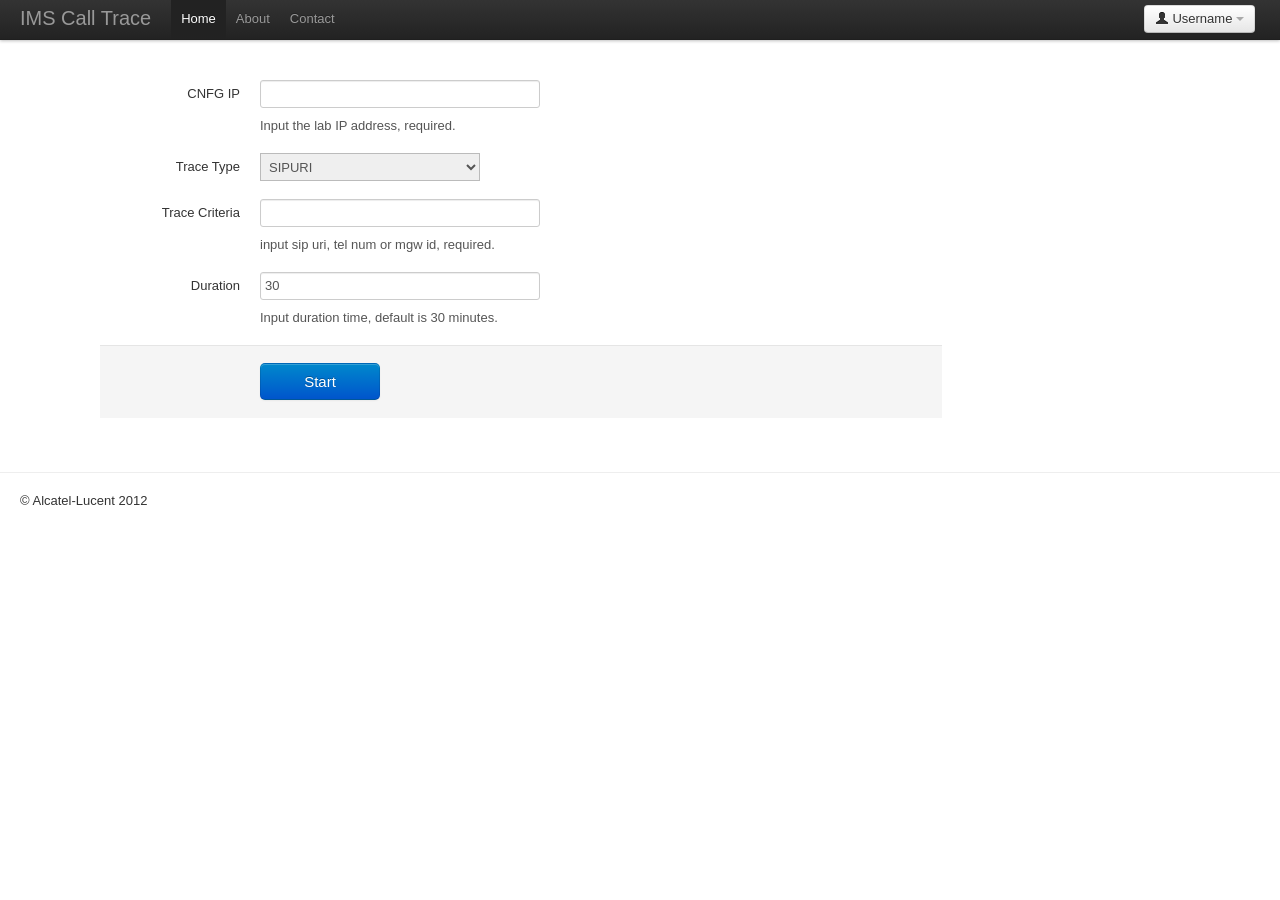
==== calltrace/index.html @ 47993203 "first commit" ====
<!DOCTYPE html>
<html lang="en">
  <head>
    <meta charset="utf-8">
    <title>Alcatel-Lucent IMS Lab Call Trace Tool</title>
    <meta name="viewport" content="width=device-width, initial-scale=1.0">
    <meta name="description" content="Call Trace">
    <meta name="author" content="Calvin Zhang">

    <!-- Le styles -->
    <link href="../assets/lib/twitter-bootstrap-v2.0.4/css/bootstrap.css" rel="stylesheet">
    <style type="text/css">
      body {
        padding-top: 60px;
        padding-bottom: 40px;
      }
      .sidebar-nav {
        padding: 9px 0;
      }
      .span9 {
          padding-top: 20px;
          padding-left: 80px;
      }
      .ct-button {
          width: 70px;
          height:20px;
          margin-top:0;
          margin-bottom:0;
      }
    </style>
    <link href="../assets/lib/twitter-bootstrap-v2.0.4/css/bootstrap-responsive.css" rel="stylesheet">

    <!-- Le HTML5 shim, for IE6-8 support of HTML5 elements -->
    <!--[if lt IE 9]>
      <script src="http://html5shim.googlecode.com/svn/trunk/html5.js"></script>
    <![endif]-->

    <!-- Le fav and touch icons -->
    <link rel="shortcut icon" href="../assets/lib/twitter-bootstrap-v2.0.4/ico/favicon.ico">
    <link rel="apple-touch-icon-precomposed" sizes="144x144" href="../assets/lib/twitter-bootstrap-v2.0.4/ico/apple-touch-icon-144-precomposed.png">
    <link rel="apple-touch-icon-precomposed" sizes="114x114" href="../assets/lib/twitter-bootstrap-v2.0.4/ico/apple-touch-icon-114-precomposed.png">
    <link rel="apple-touch-icon-precomposed" sizes="72x72" href="../assets/lib/twitter-bootstrap-v2.0.4/ico/apple-touch-icon-72-precomposed.png">
    <link rel="apple-touch-icon-precomposed" href="../assets/lib/twitter-bootstrap-v2.0.4/ico/apple-touch-icon-57-precomposed.png">
  </head>

  <body>

    <div class="navbar navbar-fixed-top">
      <div class="navbar-inner">
        <div class="container-fluid">
          <a class="btn btn-navbar" data-toggle="collapse" data-target=".nav-collapse">
            <span class="icon-bar"></span>
            <span class="icon-bar"></span>
            <span class="icon-bar"></span>
          </a>
          <a class="brand" href="#">IMS Call Trace</a>
          <div class="btn-group pull-right">
            <a class="btn dropdown-toggle" data-toggle="dropdown" href="#">
              <i class="icon-user"></i> Username
              <span class="caret"></span>
            </a>
            <ul class="dropdown-menu">
              <li><a href="#">Profile</a></li>
              <li class="divider"></li>
              <li><a href="#">Sign Out</a></li>
            </ul>
          </div>
          <div class="nav-collapse">
            <ul class="nav">
              <li class="active"><a href="#">Home</a></li>
              <li><a href="#about">About</a></li>
              <li><a href="#contact">Contact</a></li>
            </ul>
          </div><!--/.nav-collapse -->
        </div>
      </div>
    </div>

    <div class="container-fluid">
      <div class="row-fluid">
        <div class="span9">
            <form class="form-horizontal" id="start_form">
                <fieldset>
                    <div class="control-group" id="labip">
                        <label class="control-label" for="input01">CNFG IP</label>
                        <div class="controls">
                            <abbr title="example: 135.2.121.97" class="initialism">
                                <input type="text" class="input-xlarge" id="input01" name="labip">
                            </abbr>
                            <p class="help-block">Input the lab IP address, required.</p>
                        </div>
                    </div>
                    <div class="control-group">
                        <label class="control-label" for="select01">Trace Type</label>
                        <div class="controls">
                            <select id="select01" name="mode">
                                <option value="SIPURI">SIPURI</option>
                                <option value="TELNUM">TELNUM</option>
                                <option value="MGWID">MGWID</option>
                            </select>
                        </div>
                    </div>
                    <div class="control-group" id="macthdir" style="display: none;">
                        <label class="control-label" for="select01">Macth Direction</label>
                        <div class="controls">
                            <select id="select02" name="matchdir">
                                <option value="Right">Right</option>
                                <option value="Left">Left</option>
                            </select>
                        </div>
                    </div>
                    <div class="control-group" id="callid">
                        <label class="control-label" for="input02">Trace Criteria</label>
                        <div class="controls">
                            <abbr title="example: sip:+16310001@ln010.lucentlab.com" class="initialism">
                                <input type="text" class="input-xlarge" id="input02" name="callid">
                            </abbr>
                            <p class="help-block">input sip uri, tel num or mgw id, required.</p>
                        </div>
                    </div>
                    <div class="control-group">
                        <label class="control-label" for="input03">Duration</label>
                        <div class="controls">
                            <input type="text" class="input-xlarge" id="input03" name="duration" value="30">
                            <p class="help-block">Input duration time, default is 30 minutes.</p>
                        </div>
                    </div>
                    <div class="form-actions">
                        <button type="submit" class="btn btn-primary btn-large" style="width:120px;"> Start </button>
                        <span id="ajax_load" style="margin-left: 20px; display: none;"><img alt="loading..." src="../assets/images/ajax_blue.gif" /></span>
                    </div>

                </fieldset>
            </form>

          </div><!--/row-->
        <div class="span11" id="call_back" style="margin-bottom: 40px; display: none;">
            <h2>Call Trace Task</h2>
            <form id="stop_form">
            <table class="table table-bordered table-striped">
                <thead>
                <tr>
                    <th>CTID</th>
                    <th>Trace Type</th>
                    <th>Trace Criteria</th>
                    <th>Duration</th>
                    <th>CNFG IP</th>
                    <th>Status</th>
                    <th>Start Time</th>
                    <th>Operation</th>
                </tr>
                </thead>
                <tbody>
                </tbody>
            </table>
            </form>
        </div>
        </div><!--/span-->
      </div><!--/row-->

      <hr>

      <footer style="margin-left:20px;">
        <p>&copy; Alcatel-Lucent 2012 </p>
      </footer>

    </div><!--/.fluid-container-->

    <!-- Le javascript
    ================================================== -->
    <!-- Placed at the end of the document so the pages load faster -->
    <script src="../assets/js/jquery-1.7.2.min.js"></script>
    <script src="../assets/js/calltrace.cz.js"></script>
    <script src="../assets/lib/twitter-bootstrap-v2.0.4/js/bootstrap-transition.js"></script>
    <script src="../assets/lib/twitter-bootstrap-v2.0.4/js/bootstrap-alert.js"></script>
    <script src="../assets/lib/twitter-bootstrap-v2.0.4/js/bootstrap-modal.js"></script>
    <script src="../assets/lib/twitter-bootstrap-v2.0.4/js/bootstrap-dropdown.js"></script>
    <script src="../assets/lib/twitter-bootstrap-v2.0.4/js/bootstrap-scrollspy.js"></script>
    <script src="../assets/lib/twitter-bootstrap-v2.0.4/js/bootstrap-tab.js"></script>
    <script src="../assets/lib/twitter-bootstrap-v2.0.4/js/bootstrap-tooltip.js"></script>
    <script src="../assets/lib/twitter-bootstrap-v2.0.4/js/bootstrap-popover.js"></script>
    <script src="../assets/lib/twitter-bootstrap-v2.0.4/js/bootstrap-button.js"></script>
    <script src="../assets/lib/twitter-bootstrap-v2.0.4/js/bootstrap-collapse.js"></script>
    <script src="../assets/lib/twitter-bootstrap-v2.0.4/js/bootstrap-carousel.js"></script>
    <script src="../assets/lib/twitter-bootstrap-v2.0.4/js/bootstrap-typeahead.js"></script>
  <script type="text/javascript">
      $(document).ready(function(){
          start_call.init();
          start_call.rmClass();
          $("#select01").click(function(){
              var type = $(this).val();
              if(type == 'TELNUM'){
                  $("#macthdir").show();
              }else{
                  $("#macthdir").hide();
              };
          });
      })
  </script>
  </body>
</html>
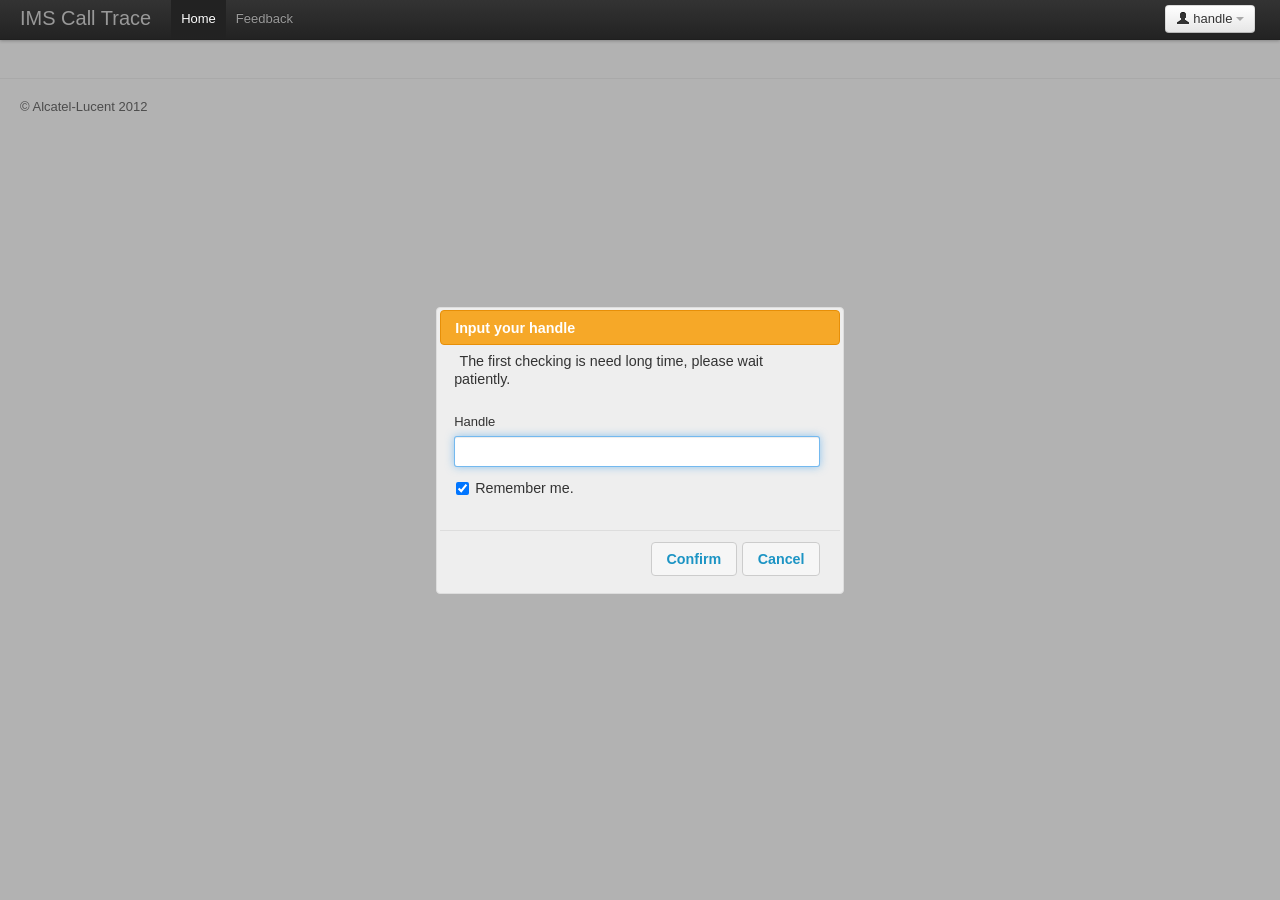
==== commit 58af103f: "finish calltrace" ====
--- a/calltrace/index.html
+++ b/calltrace/index.html
@@ -6,45 +6,59 @@
     <meta name="viewport" content="width=device-width, initial-scale=1.0">
     <meta name="description" content="Call Trace">
     <meta name="author" content="Calvin Zhang">
-
     <!-- Le styles -->
     <link href="../assets/lib/twitter-bootstrap-v2.0.4/css/bootstrap.css" rel="stylesheet">
     <style type="text/css">
-      body {
-        padding-top: 60px;
-        padding-bottom: 40px;
-      }
-      .sidebar-nav {
-        padding: 9px 0;
-      }
-      .span9 {
-          padding-top: 20px;
-          padding-left: 80px;
-      }
-      .ct-button {
-          width: 70px;
-          height:20px;
-          margin-top:0;
-          margin-bottom:0;
+      body { padding-top: 60px; padding-bottom: 40px; }
+      .sidebar-nav { padding: 9px 0; }
+      .span9 { padding-top: 20px; padding-left: 80px; }
+      .ct-button { width: 70px; height:20px; margin-top:0; margin-bottom:0; }
+      #dialog-form form fieldset label, #dialog-form form fieldset input { display:block; }
+      #dialog-form form fieldset input.text { margin-bottom:12px; width:95%; padding: .4em; }
+      #dialog-form form fieldset { padding:0; border:0; margin-top:25px; }
+      .ui-dialog .ui-state-error { padding: .3em; }
+      .validateTips { border: 1px solid transparent; padding: 0.3em; }
+      .ui-dialog-titlebar-close { display: none; }
+      .cb_status { color: red; }
+      .inner-hb { margin-top: 0;}
+      #send-form {
+          margin: 15px 10px 15px 10px;
       }
     </style>
     <link href="../assets/lib/twitter-bootstrap-v2.0.4/css/bootstrap-responsive.css" rel="stylesheet">
-
+    <link rel="stylesheet" href="../assets/lib/jquery-ui-1.8.22.custom/css/ui-lightness/jquery-ui-1.8.22.custom.css">
     <!-- Le HTML5 shim, for IE6-8 support of HTML5 elements -->
     <!--[if lt IE 9]>
       <script src="http://html5shim.googlecode.com/svn/trunk/html5.js"></script>
     <![endif]-->
-
     <!-- Le fav and touch icons -->
-    <link rel="shortcut icon" href="../assets/lib/twitter-bootstrap-v2.0.4/ico/favicon.ico">
+    <link rel="shortcut icon" href="../assets/images/favicon.ico">
     <link rel="apple-touch-icon-precomposed" sizes="144x144" href="../assets/lib/twitter-bootstrap-v2.0.4/ico/apple-touch-icon-144-precomposed.png">
     <link rel="apple-touch-icon-precomposed" sizes="114x114" href="../assets/lib/twitter-bootstrap-v2.0.4/ico/apple-touch-icon-114-precomposed.png">
     <link rel="apple-touch-icon-precomposed" sizes="72x72" href="../assets/lib/twitter-bootstrap-v2.0.4/ico/apple-touch-icon-72-precomposed.png">
     <link rel="apple-touch-icon-precomposed" href="../assets/lib/twitter-bootstrap-v2.0.4/ico/apple-touch-icon-57-precomposed.png">
+
+    <script src="../assets/js/jquery-1.7.2.min.js"></script>
+    <script src="../assets/js/calltrace.cz.js"></script>
+    <script src="../assets/lib/jquery-ui-1.8.22.custom/js/jquery-ui-1.8.22.custom.min.js"></script>
   </head>
 
   <body>
-
+  <div class="confirm-box" style="display:none;">
+      <div id="dialog-form" title="Input your handle">
+          <span class="validateTips">The first checking is need long time, please wait patiently.</span>
+          <form>
+              <fieldset>
+                  <label for="handle">Handle</label>
+                  <input type="text" name="handle" id="handle" class="text ui-widget-content ui-corner-all" />
+                  <input type="checkbox" id="remember" checked="checked" style="float:left; margin-left:2px; margin-right:6px;"> <span style="float:left;">Remember me.</span>
+              </fieldset>
+          </form>
+      </div>
+  </div>
+  <script type="text/javascript">
+      start_call.check();
+  </script>
     <div class="navbar navbar-fixed-top">
       <div class="navbar-inner">
         <div class="container-fluid">
@@ -56,27 +70,25 @@
           <a class="brand" href="#">IMS Call Trace</a>
           <div class="btn-group pull-right">
             <a class="btn dropdown-toggle" data-toggle="dropdown" href="#">
-              <i class="icon-user"></i> Username
+              <i class="icon-user"></i>
+              <span id="username">handle</span>
               <span class="caret"></span>
             </a>
-            <ul class="dropdown-menu">
-              <li><a href="#">Profile</a></li>
-              <li class="divider"></li>
-              <li><a href="#">Sign Out</a></li>
-            </ul>
+              <ul class="dropdown-menu">
+                  <li id="logout"><a href="javascript:void(0)">Sign Out</a></li>
+              </ul>
           </div>
           <div class="nav-collapse">
             <ul class="nav">
               <li class="active"><a href="#">Home</a></li>
-              <li><a href="#about">About</a></li>
-              <li><a href="#contact">Contact</a></li>
+              <li><a href="javascript:void(0)" id="feedback">Feedback</a></li>
             </ul>
           </div><!--/.nav-collapse -->
         </div>
       </div>
     </div>
 
-    <div class="container-fluid">
+    <div class="container-fluid" id="main-tab" style="display: none">
       <div class="row-fluid">
         <div class="span9">
             <form class="form-horizontal" id="start_form">
@@ -87,16 +99,16 @@
                             <abbr title="example: 135.2.121.97" class="initialism">
                                 <input type="text" class="input-xlarge" id="input01" name="labip">
                             </abbr>
-                            <p class="help-block">Input the lab IP address, required.</p>
+                            <p class="help-block" style="margin-top:0; font-size:12px;">Input the lab IP address, required.</p>
                         </div>
                     </div>
                     <div class="control-group">
                         <label class="control-label" for="select01">Trace Type</label>
                         <div class="controls">
                             <select id="select01" name="mode">
-                                <option value="SIPURI">SIPURI</option>
-                                <option value="TELNUM">TELNUM</option>
-                                <option value="MGWID">MGWID</option>
+                                <option value="SIPURI">SIP URI</option>
+                                <option value="TELNUM">Telephone Number</option>
+                                <option value="MGWID">Gateway ID</option>
                             </select>
                         </div>
                     </div>
@@ -115,18 +127,19 @@
                             <abbr title="example: sip:+16310001@ln010.lucentlab.com" class="initialism">
                                 <input type="text" class="input-xlarge" id="input02" name="callid">
                             </abbr>
-                            <p class="help-block">input sip uri, tel num or mgw id, required.</p>
+                            <p class="help-block" style="margin-top:0; font-size:12px;">input sip uri, tel num or mgw id, required.</p>
                         </div>
                     </div>
                     <div class="control-group">
                         <label class="control-label" for="input03">Duration</label>
                         <div class="controls">
                             <input type="text" class="input-xlarge" id="input03" name="duration" value="30">
-                            <p class="help-block">Input duration time, default is 30 minutes.</p>
+                            <p class="help-block" style="margin-top:0; font-size:12px;">Input duration time, default is 30 minutes.</p>
                         </div>
                     </div>
                     <div class="form-actions">
                         <button type="submit" class="btn btn-primary btn-large" style="width:120px;"> Start </button>
+                        <button type="reset" class="btn btn-large" style="width:120px; margin-left: 20px;"> Reset </button>
                         <span id="ajax_load" style="margin-left: 20px; display: none;"><img alt="loading..." src="../assets/images/ajax_blue.gif" /></span>
                     </div>
 
@@ -134,6 +147,17 @@
             </form>
 
           </div><!--/row-->
+          <div class="mail-box" style="display:none;">
+              <div id="mail-form" title="Feedback">
+                  <span id="mail-tips"> Any questions and suggestions are welcomed! </span>
+                  <form id="send-form">
+                      <fieldset>
+                          <label for="mail-content"><h4>Comment</h4></label>
+                          <textarea name="content" id="mail-content" class="text ui-widget-content ui-corner-all" style="width:500px; height:160px;"></textarea>
+                      </fieldset>
+                  </form>
+              </div>
+          </div>
         <div class="span11" id="call_back" style="margin-bottom: 40px; display: none;">
             <h2>Call Trace Task</h2>
             <form id="stop_form">
@@ -169,20 +193,7 @@
     <!-- Le javascript
     ================================================== -->
     <!-- Placed at the end of the document so the pages load faster -->
-    <script src="../assets/js/jquery-1.7.2.min.js"></script>
-    <script src="../assets/js/calltrace.cz.js"></script>
-    <script src="../assets/lib/twitter-bootstrap-v2.0.4/js/bootstrap-transition.js"></script>
-    <script src="../assets/lib/twitter-bootstrap-v2.0.4/js/bootstrap-alert.js"></script>
-    <script src="../assets/lib/twitter-bootstrap-v2.0.4/js/bootstrap-modal.js"></script>
     <script src="../assets/lib/twitter-bootstrap-v2.0.4/js/bootstrap-dropdown.js"></script>
-    <script src="../assets/lib/twitter-bootstrap-v2.0.4/js/bootstrap-scrollspy.js"></script>
-    <script src="../assets/lib/twitter-bootstrap-v2.0.4/js/bootstrap-tab.js"></script>
-    <script src="../assets/lib/twitter-bootstrap-v2.0.4/js/bootstrap-tooltip.js"></script>
-    <script src="../assets/lib/twitter-bootstrap-v2.0.4/js/bootstrap-popover.js"></script>
-    <script src="../assets/lib/twitter-bootstrap-v2.0.4/js/bootstrap-button.js"></script>
-    <script src="../assets/lib/twitter-bootstrap-v2.0.4/js/bootstrap-collapse.js"></script>
-    <script src="../assets/lib/twitter-bootstrap-v2.0.4/js/bootstrap-carousel.js"></script>
-    <script src="../assets/lib/twitter-bootstrap-v2.0.4/js/bootstrap-typeahead.js"></script>
   <script type="text/javascript">
       $(document).ready(function(){
           start_call.init();
@@ -195,6 +206,14 @@
                   $("#macthdir").hide();
               };
           });
+          $("#logout").click(function(){
+              var cookie = start_call.createCookie();
+              if(cookie.check('handle')){
+                  cookie.del('handle');
+                  location.reload();
+              }
+          });
+          start_call.feedback();
       })
   </script>
   </body>
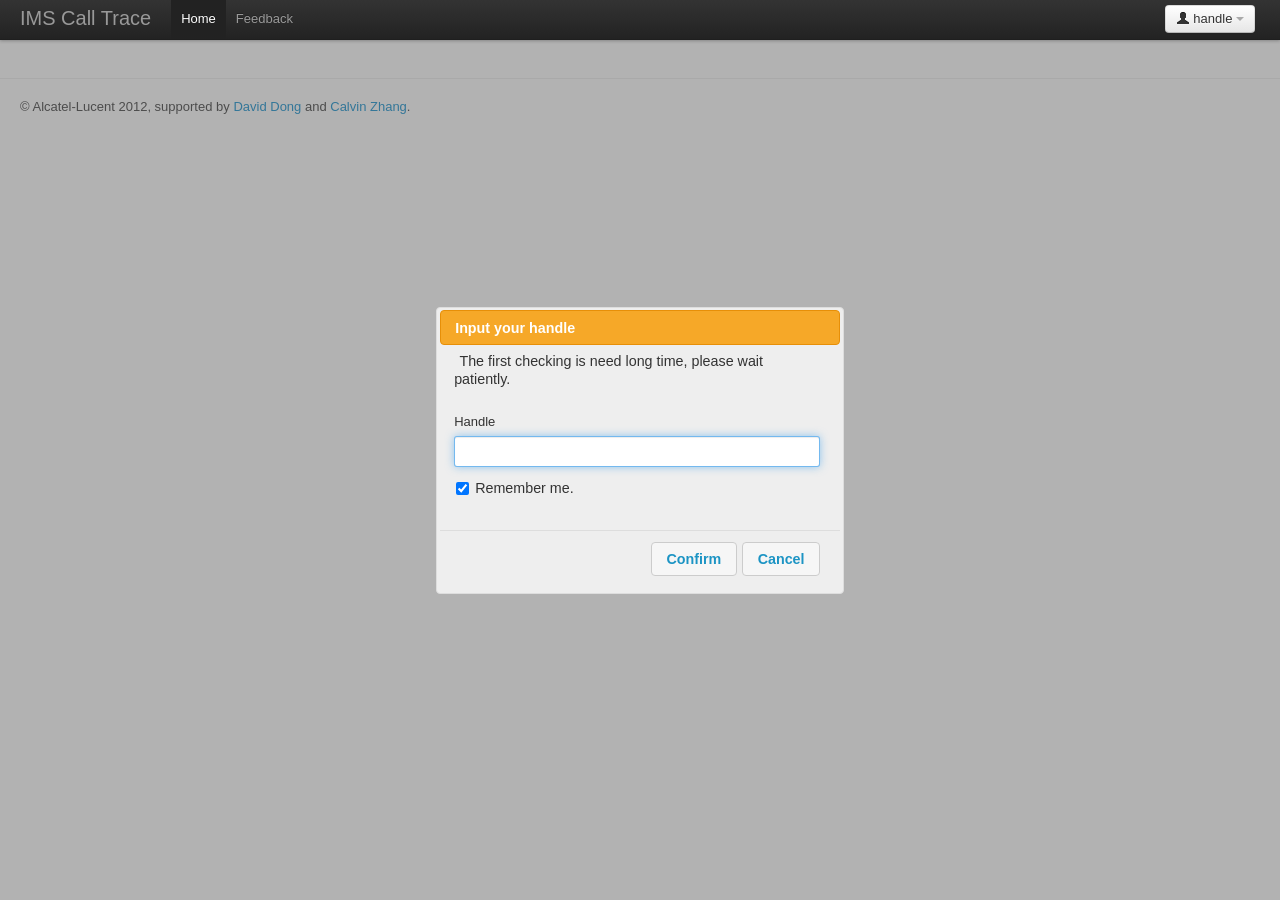
==== commit 2ce7d770: "finish call trace" ====
--- a/calltrace/index.html
+++ b/calltrace/index.html
@@ -21,9 +21,8 @@
       .ui-dialog-titlebar-close { display: none; }
       .cb_status { color: red; }
       .inner-hb { margin-top: 0;}
-      #send-form {
-          margin: 15px 10px 15px 10px;
-      }
+      #send-form { margin: 15px 10px 15px 10px; }
+      .control-group label { font-weight:700; }
     </style>
     <link href="../assets/lib/twitter-bootstrap-v2.0.4/css/bootstrap-responsive.css" rel="stylesheet">
     <link rel="stylesheet" href="../assets/lib/jquery-ui-1.8.22.custom/css/ui-lightness/jquery-ui-1.8.22.custom.css">
@@ -88,7 +87,7 @@
       </div>
     </div>
 
-    <div class="container-fluid" id="main-tab" style="display: none">
+    <div class="container-fluid" id="main-tab" style="display: none;">
       <div class="row-fluid">
         <div class="span9">
             <form class="form-horizontal" id="start_form">
@@ -99,7 +98,7 @@
                             <abbr title="example: 135.2.121.97" class="initialism">
                                 <input type="text" class="input-xlarge" id="input01" name="labip">
                             </abbr>
-                            <p class="help-block" style="margin-top:0; font-size:12px;">Input the lab IP address, required.</p>
+                            <p id="ip-tips" class="help-block" style="margin-top:0; font-size:12px;">Input the lab IP address, required.</p>
                         </div>
                     </div>
                     <div class="control-group">
@@ -124,17 +123,17 @@
                     <div class="control-group" id="callid">
                         <label class="control-label" for="input02">Trace Criteria</label>
                         <div class="controls">
-                            <abbr title="example: sip:+16310001@ln010.lucentlab.com" class="initialism">
+                            <abbr title="example: sip:16310001@qd.lucentlab.com" class="initialism">
                                 <input type="text" class="input-xlarge" id="input02" name="callid">
                             </abbr>
-                            <p class="help-block" style="margin-top:0; font-size:12px;">input sip uri, tel num or mgw id, required.</p>
-                        </div>
-                    </div>
-                    <div class="control-group">
+                            <p id="trace-tips" class="help-block" style="margin-top:0; font-size:12px;">input a sip uri, required.</p>
+                        </div>
+                    </div>
+                    <div class="control-group" id="duration">
                         <label class="control-label" for="input03">Duration</label>
                         <div class="controls">
                             <input type="text" class="input-xlarge" id="input03" name="duration" value="30">
-                            <p class="help-block" style="margin-top:0; font-size:12px;">Input duration time, default is 30 minutes.</p>
+                            <p id="dur-tips" class="help-block" style="margin-top:0; font-size:12px;">Input duration time, default is 30 minutes.</p>
                         </div>
                     </div>
                     <div class="form-actions">
@@ -185,7 +184,7 @@
       <hr>
 
       <footer style="margin-left:20px;">
-        <p>&copy; Alcatel-Lucent 2012 </p>
+        <p>&copy; Alcatel-Lucent 2012, supported by <a href="mailto:david.dn.dong@alcatel-lucent.com">David Dong</a> and <a href="mailto:sanping.zhang@alcatel-lucent.com">Calvin Zhang</a>.</p>
       </footer>
 
     </div><!--/.fluid-container-->
@@ -196,8 +195,8 @@
     <script src="../assets/lib/twitter-bootstrap-v2.0.4/js/bootstrap-dropdown.js"></script>
   <script type="text/javascript">
       $(document).ready(function(){
-          start_call.init();
-          start_call.rmClass();
+          start_call.start();
+          start_call.stop();
           $("#select01").click(function(){
               var type = $(this).val();
               if(type == 'TELNUM'){
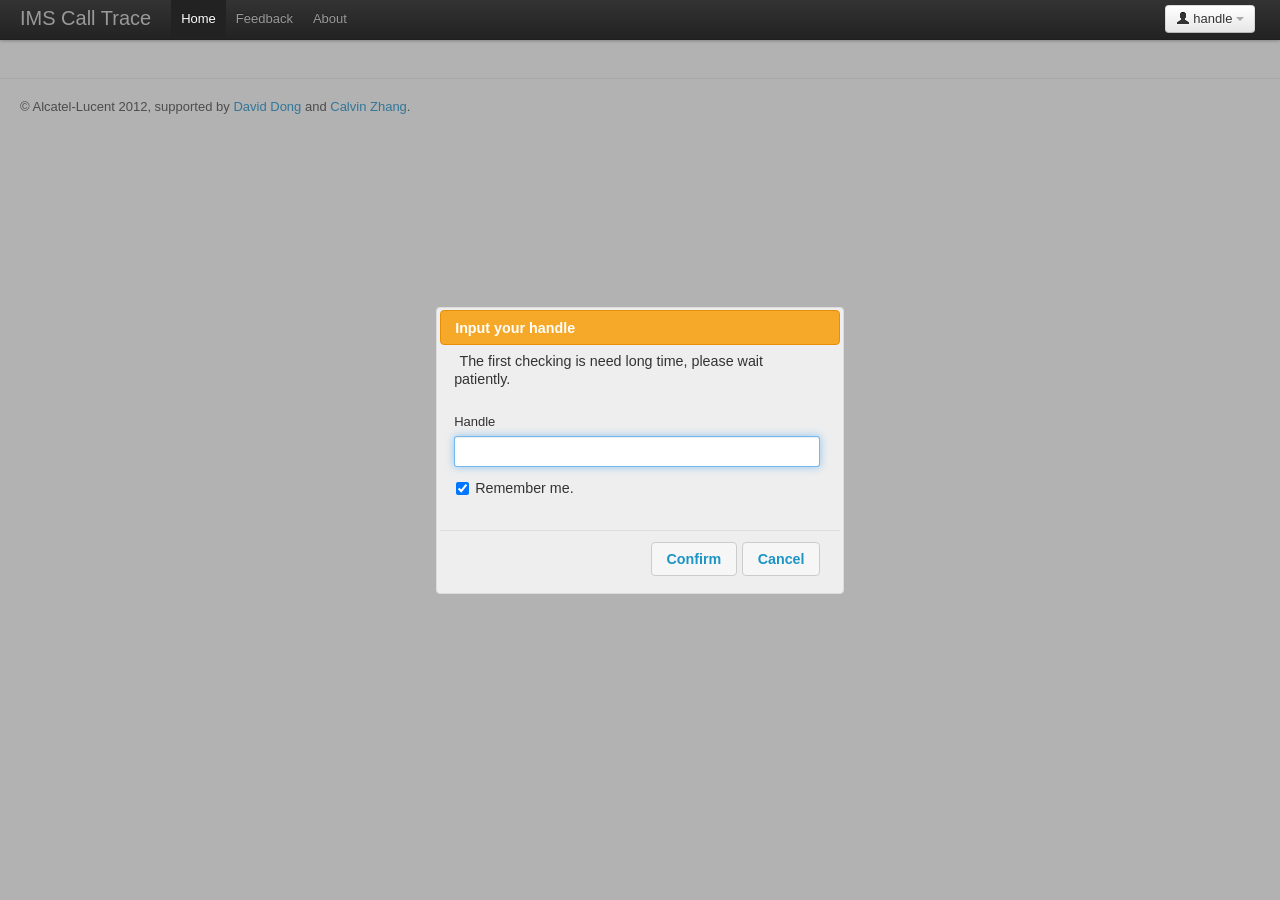
==== commit 304a32d2: "fix bug" ====
--- a/calltrace/index.html
+++ b/calltrace/index.html
@@ -1,6 +1,6 @@
 <!DOCTYPE html>
 <html lang="en">
-  <head>
+<head>
     <meta charset="utf-8">
     <title>Alcatel-Lucent IMS Lab Call Trace Tool</title>
     <meta name="viewport" content="width=device-width, initial-scale=1.0">
@@ -9,100 +9,118 @@
     <!-- Le styles -->
     <link href="../assets/lib/twitter-bootstrap-v2.0.4/css/bootstrap.css" rel="stylesheet">
     <style type="text/css">
-      body { padding-top: 60px; padding-bottom: 40px; }
-      .sidebar-nav { padding: 9px 0; }
-      .span9 { padding-top: 20px; padding-left: 80px; }
-      .ct-button { width: 70px; height:20px; margin-top:0; margin-bottom:0; }
-      #dialog-form form fieldset label, #dialog-form form fieldset input { display:block; }
-      #dialog-form form fieldset input.text { margin-bottom:12px; width:95%; padding: .4em; }
-      #dialog-form form fieldset { padding:0; border:0; margin-top:25px; }
-      .ui-dialog .ui-state-error { padding: .3em; }
-      .validateTips { border: 1px solid transparent; padding: 0.3em; }
-      .ui-dialog-titlebar-close { display: none; }
-      .cb_status { color: red; }
-      .inner-hb { margin-top: 0;}
-      #send-form { margin: 15px 10px 15px 10px; }
-      .control-group label { font-weight:700; }
+        body { padding-top: 60px; padding-bottom: 40px; }
+        .sidebar-nav { padding: 9px 0; }
+        .row-fluid { padding-top: 10px; padding-left: 80px; }
+
+        .ct-button { width: 70px; height: 20px; margin-top: 0; margin-bottom: 0; }
+        #dialog-form form fieldset label, #dialog-form form fieldset input { display: block; }
+        #dialog-form form fieldset input.text { margin-bottom: 12px; width: 95%; padding: .4em; }
+        #dialog-form form fieldset { padding: 0; border: 0; margin-top: 25px; }
+        .ui-dialog .ui-state-error { padding: .3em; }
+        .validateTips { border: 1px solid transparent; padding: 0.3em; }
+        .ui-dialog-titlebar-close { display: none; }
+        .cb_status { color: red; }
+        .inner-hb { margin-top: 0; }
+        #send-form { margin: 15px 10px 15px 10px; }
+        .control-group label { font-weight: 700; }
+        .marketing h2 { margin: 4px 0 8px; font-size: 34px; font-weight: 300; text-align: center; }
+        .marketing h3 { margin-bottom: 10px; font-size: 22px; }
+        .marketing-byline { margin: 8px 0 20px; font-size: 24px; font-weight: 300; line-height: 24px; color: #999; text-align: center;
     </style>
     <link href="../assets/lib/twitter-bootstrap-v2.0.4/css/bootstrap-responsive.css" rel="stylesheet">
     <link rel="stylesheet" href="../assets/lib/jquery-ui-1.8.22.custom/css/ui-lightness/jquery-ui-1.8.22.custom.css">
     <!-- Le HTML5 shim, for IE6-8 support of HTML5 elements -->
     <!--[if lt IE 9]>
-      <script src="http://html5shim.googlecode.com/svn/trunk/html5.js"></script>
+    <script src="http://html5shim.googlecode.com/svn/trunk/html5.js"></script>
     <![endif]-->
     <!-- Le fav and touch icons -->
     <link rel="shortcut icon" href="../assets/images/favicon.ico">
-    <link rel="apple-touch-icon-precomposed" sizes="144x144" href="../assets/lib/twitter-bootstrap-v2.0.4/ico/apple-touch-icon-144-precomposed.png">
-    <link rel="apple-touch-icon-precomposed" sizes="114x114" href="../assets/lib/twitter-bootstrap-v2.0.4/ico/apple-touch-icon-114-precomposed.png">
-    <link rel="apple-touch-icon-precomposed" sizes="72x72" href="../assets/lib/twitter-bootstrap-v2.0.4/ico/apple-touch-icon-72-precomposed.png">
-    <link rel="apple-touch-icon-precomposed" href="../assets/lib/twitter-bootstrap-v2.0.4/ico/apple-touch-icon-57-precomposed.png">
+    <link rel="apple-touch-icon-precomposed" sizes="144x144"
+          href="../assets/lib/twitter-bootstrap-v2.0.4/ico/apple-touch-icon-144-precomposed.png">
+    <link rel="apple-touch-icon-precomposed" sizes="114x114"
+          href="../assets/lib/twitter-bootstrap-v2.0.4/ico/apple-touch-icon-114-precomposed.png">
+    <link rel="apple-touch-icon-precomposed" sizes="72x72"
+          href="../assets/lib/twitter-bootstrap-v2.0.4/ico/apple-touch-icon-72-precomposed.png">
+    <link rel="apple-touch-icon-precomposed"
+          href="../assets/lib/twitter-bootstrap-v2.0.4/ico/apple-touch-icon-57-precomposed.png">
 
     <script src="../assets/js/jquery-1.7.2.min.js"></script>
     <script src="../assets/js/calltrace.cz.js"></script>
     <script src="../assets/lib/jquery-ui-1.8.22.custom/js/jquery-ui-1.8.22.custom.min.js"></script>
-  </head>
-
-  <body>
-  <div class="confirm-box" style="display:none;">
-      <div id="dialog-form" title="Input your handle">
-          <span class="validateTips">The first checking is need long time, please wait patiently.</span>
-          <form>
-              <fieldset>
-                  <label for="handle">Handle</label>
-                  <input type="text" name="handle" id="handle" class="text ui-widget-content ui-corner-all" />
-                  <input type="checkbox" id="remember" checked="checked" style="float:left; margin-left:2px; margin-right:6px;"> <span style="float:left;">Remember me.</span>
-              </fieldset>
-          </form>
-      </div>
-  </div>
-  <script type="text/javascript">
-      start_call.check();
-  </script>
-    <div class="navbar navbar-fixed-top">
-      <div class="navbar-inner">
+</head>
+
+<body>
+<div class="confirm-box" style="display:none;">
+    <div id="dialog-form" title="Input your handle">
+        <span class="validateTips">The first checking is need long time, please wait patiently.</span>
+
+        <form>
+            <fieldset>
+                <label for="handle">Handle</label>
+                <input type="text" name="handle" id="handle" class="text ui-widget-content ui-corner-all"/>
+                <input type="checkbox" id="remember" checked="checked"
+                       style="float:left; margin-left:2px; margin-right:6px;"> <span
+                    style="float:left;">Remember me.</span>
+            </fieldset>
+        </form>
+    </div>
+</div>
+<script type="text/javascript">
+    start_call.check();
+</script>
+<div class="navbar navbar-fixed-top">
+    <div class="navbar-inner">
         <div class="container-fluid">
-          <a class="btn btn-navbar" data-toggle="collapse" data-target=".nav-collapse">
-            <span class="icon-bar"></span>
-            <span class="icon-bar"></span>
-            <span class="icon-bar"></span>
-          </a>
-          <a class="brand" href="#">IMS Call Trace</a>
-          <div class="btn-group pull-right">
-            <a class="btn dropdown-toggle" data-toggle="dropdown" href="#">
-              <i class="icon-user"></i>
-              <span id="username">handle</span>
-              <span class="caret"></span>
+            <a class="btn btn-navbar" data-toggle="collapse" data-target=".nav-collapse">
+                <span class="icon-bar"></span>
+                <span class="icon-bar"></span>
+                <span class="icon-bar"></span>
             </a>
-              <ul class="dropdown-menu">
-                  <li id="logout"><a href="javascript:void(0)">Sign Out</a></li>
-              </ul>
-          </div>
-          <div class="nav-collapse">
-            <ul class="nav">
-              <li class="active"><a href="#">Home</a></li>
-              <li><a href="javascript:void(0)" id="feedback">Feedback</a></li>
-            </ul>
-          </div><!--/.nav-collapse -->
-        </div>
-      </div>
+            <a class="brand" href="#">IMS Call Trace</a>
+
+            <div class="btn-group pull-right">
+                <a class="btn dropdown-toggle" data-toggle="dropdown" href="#">
+                    <i class="icon-user"></i>
+                    <span id="username">handle</span>
+                    <span class="caret"></span>
+                </a>
+                <ul class="dropdown-menu">
+                    <li id="logout"><a href="javascript:void(0)">Sign Out</a></li>
+                </ul>
+            </div>
+            <div class="nav-collapse">
+                <ul class="nav">
+                    <li class="active"><a href="javascript:void(0)" id="home">Home</a></li>
+                    <li><a href="javascript:void(0)" id="feedback">Feedback</a></li>
+                    <li><a href="javascript:void(0)" id="about">About</a></li>
+                </ul>
+            </div>
+            <!--/.nav-collapse -->
+        </div>
     </div>
-
-    <div class="container-fluid" id="main-tab" style="display: none;">
-      <div class="row-fluid">
+</div>
+
+<div class="container-fluid" id="main-tab" style="display: none;">
+    <div class="row-fluid">
         <div class="span9">
             <form class="form-horizontal" id="start_form">
                 <fieldset>
                     <div class="control-group" id="labip">
                         <label class="control-label" for="input01">CNFG IP</label>
+
                         <div class="controls">
                             <abbr title="example: 135.2.121.97" class="initialism">
                                 <input type="text" class="input-xlarge" id="input01" name="labip">
                             </abbr>
-                            <p id="ip-tips" class="help-block" style="margin-top:0; font-size:12px;">Input the lab IP address, required.</p>
+
+                            <p id="ip-tips" class="help-block" style="margin-top:0; font-size:12px;">Input the lab IP
+                                address, required.</p>
                         </div>
                     </div>
                     <div class="control-group">
                         <label class="control-label" for="select01">Trace Type</label>
+
                         <div class="controls">
                             <select id="select01" name="mode">
                                 <option value="SIPURI">SIP URI</option>
@@ -113,6 +131,7 @@
                     </div>
                     <div class="control-group" id="macthdir" style="display: none;">
                         <label class="control-label" for="select01">Macth Direction</label>
+
                         <div class="controls">
                             <select id="select02" name="matchdir">
                                 <option value="Right">Right</option>
@@ -122,98 +141,181 @@
                     </div>
                     <div class="control-group" id="callid">
                         <label class="control-label" for="input02">Trace Criteria</label>
+
                         <div class="controls">
                             <abbr title="example: sip:16310001@qd.lucentlab.com" class="initialism">
                                 <input type="text" class="input-xlarge" id="input02" name="callid">
                             </abbr>
-                            <p id="trace-tips" class="help-block" style="margin-top:0; font-size:12px;">input a sip uri, required.</p>
+
+                            <p id="trace-tips" class="help-block" style="margin-top:0; font-size:12px;">input a sip uri,
+                                required.</p>
                         </div>
                     </div>
                     <div class="control-group" id="duration">
                         <label class="control-label" for="input03">Duration</label>
+
                         <div class="controls">
                             <input type="text" class="input-xlarge" id="input03" name="duration" value="30">
-                            <p id="dur-tips" class="help-block" style="margin-top:0; font-size:12px;">Input duration time, default is 30 minutes.</p>
+
+                            <p id="dur-tips" class="help-block" style="margin-top:0; font-size:12px;">Input duration
+                                time, default is 30 minutes.</p>
                         </div>
                     </div>
                     <div class="form-actions">
-                        <button type="submit" class="btn btn-primary btn-large" style="width:120px;"> Start </button>
-                        <button type="reset" class="btn btn-large" style="width:120px; margin-left: 20px;"> Reset </button>
-                        <span id="ajax_load" style="margin-left: 20px; display: none;"><img alt="loading..." src="../assets/images/ajax_blue.gif" /></span>
+                        <button type="submit" class="btn btn-primary btn-large" style="width:120px;"> Start</button>
+                        <button type="reset" class="btn btn-large" style="width:120px; margin-left: 20px;"> Reset
+                        </button>
+                        <span id="ajax_load" style="margin-left: 20px; display: none;"><img alt="loading..."
+                                                                                            src="../assets/images/ajax_blue.gif"/></span>
                     </div>
 
                 </fieldset>
             </form>
 
-          </div><!--/row-->
-          <div class="mail-box" style="display:none;">
-              <div id="mail-form" title="Feedback">
-                  <span id="mail-tips"> Any questions and suggestions are welcomed! </span>
-                  <form id="send-form">
-                      <fieldset>
-                          <label for="mail-content"><h4>Comment</h4></label>
-                          <textarea name="content" id="mail-content" class="text ui-widget-content ui-corner-all" style="width:500px; height:160px;"></textarea>
-                      </fieldset>
-                  </form>
-              </div>
-          </div>
+        </div>
+        <!--/row-->
+        <div class="mail-box" style="display:none;">
+            <div id="mail-form" title="Feedback">
+                <span id="mail-tips"> Any questions and suggestions are welcomed! </span>
+
+                <form id="send-form">
+                    <fieldset>
+                        <label for="mail-content"><h4>Comment</h4></label>
+                        <textarea name="content" id="mail-content" class="text ui-widget-content ui-corner-all"
+                                  style="width:500px; height:160px;"></textarea>
+                    </fieldset>
+                </form>
+            </div>
+        </div>
         <div class="span11" id="call_back" style="margin-bottom: 40px; display: none;">
             <h2>Call Trace Task</h2>
+
             <form id="stop_form">
-            <table class="table table-bordered table-striped">
-                <thead>
-                <tr>
-                    <th>CTID</th>
-                    <th>Trace Type</th>
-                    <th>Trace Criteria</th>
-                    <th>Duration</th>
-                    <th>CNFG IP</th>
-                    <th>Status</th>
-                    <th>Start Time</th>
-                    <th>Operation</th>
-                </tr>
-                </thead>
-                <tbody>
-                </tbody>
-            </table>
+                <table class="table table-bordered table-striped">
+                    <thead>
+                    <tr>
+                        <th>CTID</th>
+                        <th>Trace Type</th>
+                        <th>Trace Criteria</th>
+                        <th>Duration</th>
+                        <th>CNFG IP</th>
+                        <th>Status</th>
+                        <th>Start Time</th>
+                        <th>Operation</th>
+                    </tr>
+                    </thead>
+                    <tbody>
+                    </tbody>
+                </table>
             </form>
         </div>
-        </div><!--/span-->
-      </div><!--/row-->
-
-      <hr>
-
-      <footer style="margin-left:20px;">
-        <p>&copy; Alcatel-Lucent 2012, supported by <a href="mailto:david.dn.dong@alcatel-lucent.com">David Dong</a> and <a href="mailto:sanping.zhang@alcatel-lucent.com">Calvin Zhang</a>.</p>
-      </footer>
-
-    </div><!--/.fluid-container-->
-
-    <!-- Le javascript
-    ================================================== -->
-    <!-- Placed at the end of the document so the pages load faster -->
-    <script src="../assets/lib/twitter-bootstrap-v2.0.4/js/bootstrap-dropdown.js"></script>
-  <script type="text/javascript">
-      $(document).ready(function(){
-          start_call.start();
-          start_call.stop();
-          $("#select01").click(function(){
-              var type = $(this).val();
-              if(type == 'TELNUM'){
-                  $("#macthdir").show();
-              }else{
-                  $("#macthdir").hide();
-              };
-          });
-          $("#logout").click(function(){
-              var cookie = start_call.createCookie();
-              if(cookie.check('handle')){
-                  cookie.del('handle');
-                  location.reload();
-              }
-          });
-          start_call.feedback();
-      })
-  </script>
-  </body>
+    </div>
+    <!--/span-->
+</div>
+<!--/row-->
+<div class="container-fluid" id="about-tab" style="display: none;">
+    <div class="row-fluid">
+        <div class="span10 marketing">
+            <h2>IMS Call Trace Management</h2>
+            <p class="marketing-byline">Version 1.0</p>
+            <h3>Note</h3>
+            <ol>
+                <li>
+                    <p>The call trace web tool is only available from ISC22.1 (R26.12.01 and late release).</p>
+                </li>
+                <li>
+                    <p>If you download the PCAP files, IE or Firefox is recommended (Chrome doesn't support FTP).</p>
+                </li>
+            </ol>
+            <h3>Getting started</h3>
+            <ol>
+                <li>
+                    <p>Log in with your handle.</p>
+                    <img src="../assets/images/image001.png" alt="">
+                </li>
+                <li>
+                    <p>Input ISC lab CNFG IP address and criteria you want to trace.</p>
+                </li>
+                <li>
+                    <p>Click Start. The trace task is working.</p>
+                    <img src="../assets/images/image003.png" alt="">
+                </li>
+                <li>
+                    <p>If there are some calls matches the criteria you just set, the call will be traced.</p>
+                </li>
+                <li>
+                    <p>Click stop or wait it is expired, you can see the “download” if there is any result for the trace task.</p>
+                    <img src="../assets/images/image005.png" alt="">
+                </li>
+                <li>
+                    <p>Click “download” to get the PCAP trace file to local PC, it could be opened by Wireshark.</p>
+                    <img src="../assets/images/image007.png" alt="">
+                </li>
+            </ol>
+
+            <h3>Features in V1.0:</h3>
+            <ol>
+                <li>
+                    <p>Multiple trace tasks could be started simultaneously.</p>
+                </li>
+                <li>
+                    <p>User can manage the trace tasks based on the login (handle).</p>
+                </li>
+                <li>
+                    <p>User can download the PCAP file to local PC directly if the trace has any result.</p>
+                </li>
+                <li>
+                    <p>Trace task can be restored when the web browser is re-opened again.</p>
+                </li>
+            </ol>
+        </div>
+    </div>
+</div>
+<hr>
+
+<footer style="margin-left:20px;">
+    <p>&copy; Alcatel-Lucent 2012, supported by <a href="mailto:david.dn.dong@alcatel-lucent.com">David Dong</a> and <a
+            href="mailto:sanping.zhang@alcatel-lucent.com">Calvin Zhang</a>.</p>
+</footer>
+
+</div><!--/.fluid-container-->
+
+<!-- Le javascript
+================================================== -->
+<!-- Placed at the end of the document so the pages load faster -->
+<script src="../assets/lib/twitter-bootstrap-v2.0.4/js/bootstrap-dropdown.js"></script>
+<script type="text/javascript">
+    $(document).ready(function () {
+        start_call.start();
+        start_call.stop();
+        $("#select01").click(function () {
+            var type = $(this).val();
+            if (type == 'TELNUM') {
+                $("#macthdir").show();
+            } else {
+                $("#macthdir").hide();
+            }
+            ;
+        });
+        $("#logout").click(function () {
+            var cookie = start_call.createCookie();
+            if (cookie.check('handle')) {
+                cookie.del('handle');
+                location.reload();
+            }
+        });
+        start_call.feedback();
+        $("#home").click(function(){
+            if($("#username").text()!='handle'){
+                $("#about-tab").slideUp();
+                $("#main-tab").slideDown();
+            }
+        });
+        $("#about").click(function(){
+            $("#main-tab").slideUp();
+            $("#about-tab").slideDown();
+        });
+    })
+</script>
+</body>
 </html>
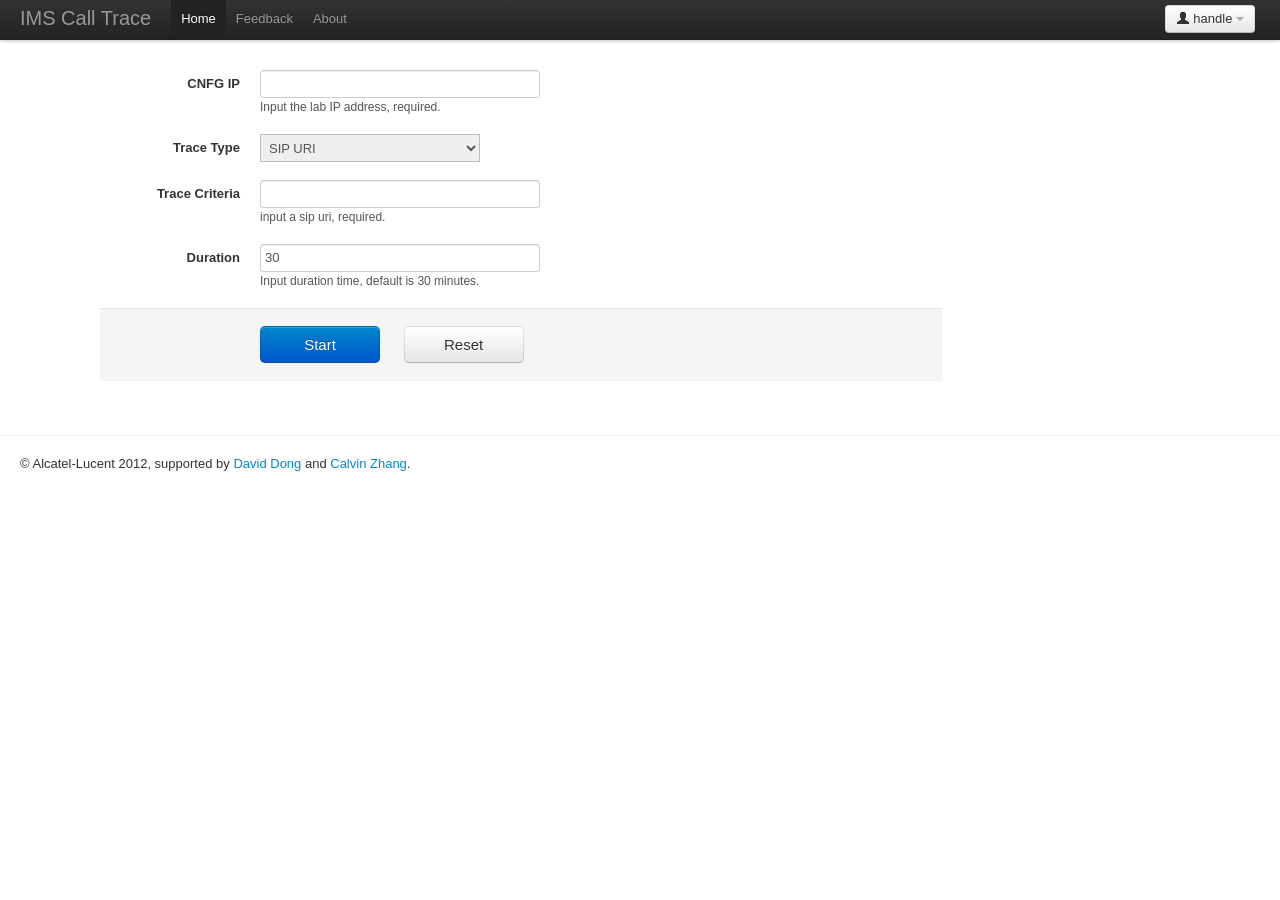
==== commit 801d3bb4: "the fisrt stable verion" ====
--- a/calltrace/index.html
+++ b/calltrace/index.html
@@ -2,7 +2,7 @@
 <html lang="en">
 <head>
     <meta charset="utf-8">
-    <title>Alcatel-Lucent IMS Lab Call Trace Tool</title>
+    <title>ALU IMS Lab Call Trace Tool</title>
     <meta name="viewport" content="width=device-width, initial-scale=1.0">
     <meta name="description" content="Call Trace">
     <meta name="author" content="Calvin Zhang">
@@ -11,8 +11,7 @@
     <style type="text/css">
         body { padding-top: 60px; padding-bottom: 40px; }
         .sidebar-nav { padding: 9px 0; }
-        .row-fluid { padding-top: 10px; padding-left: 80px; }
-
+        .span9 { padding-top: 10px; padding-left: 80px; }
         .ct-button { width: 70px; height: 20px; margin-top: 0; margin-bottom: 0; }
         #dialog-form form fieldset label, #dialog-form form fieldset input { display: block; }
         #dialog-form form fieldset input.text { margin-bottom: 12px; width: 95%; padding: .4em; }
@@ -67,7 +66,7 @@
     </div>
 </div>
 <script type="text/javascript">
-    start_call.check();
+    //start_call.check();
 </script>
 <div class="navbar navbar-fixed-top">
     <div class="navbar-inner">
@@ -101,7 +100,7 @@
     </div>
 </div>
 
-<div class="container-fluid" id="main-tab" style="display: none;">
+<div class="container-fluid" id="main-tab" style="display: block;">
     <div class="row-fluid">
         <div class="span9">
             <form class="form-horizontal" id="start_form">
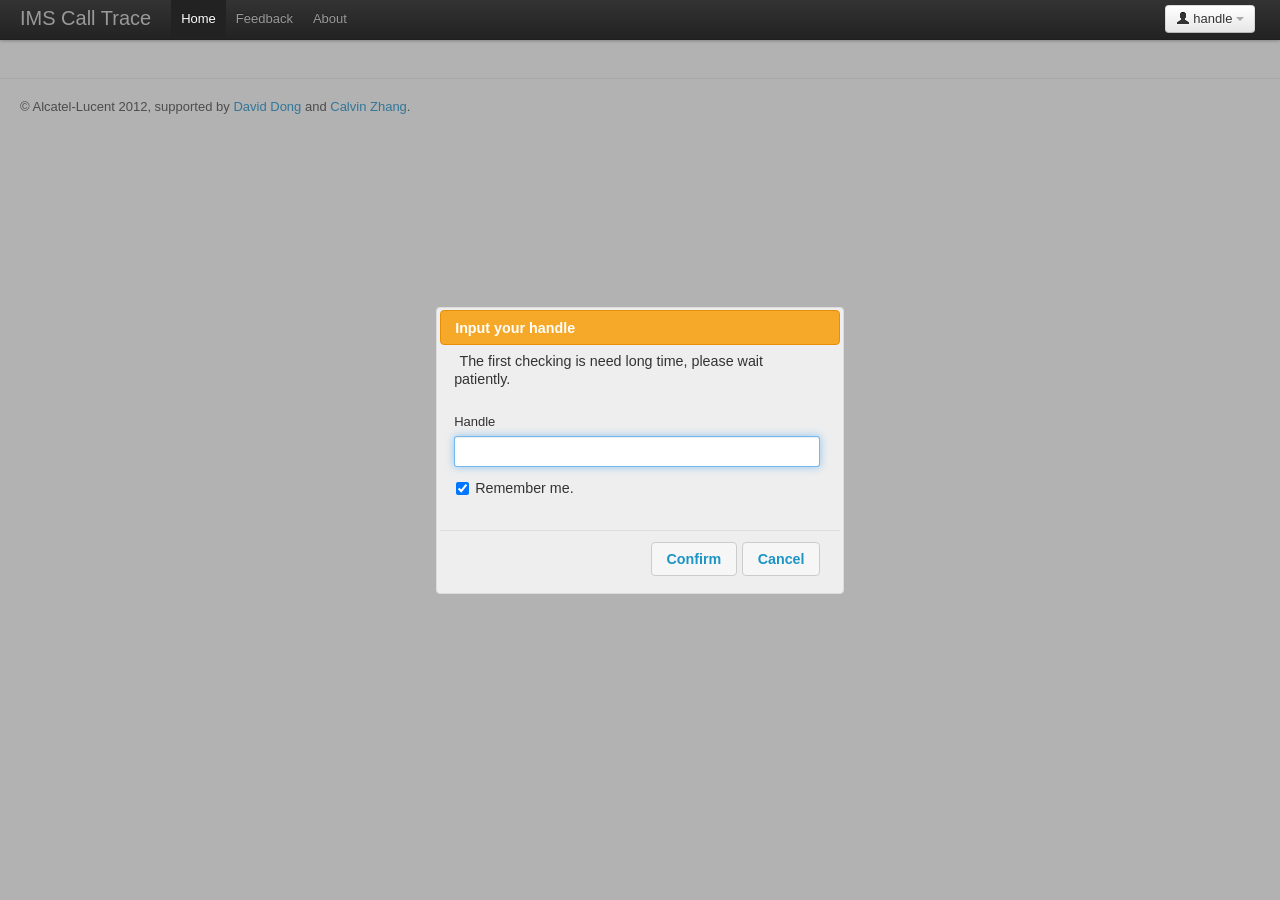
==== commit ef5d5857: "the fisrt stable verion fixed" ====
--- a/calltrace/index.html
+++ b/calltrace/index.html
@@ -66,7 +66,7 @@
     </div>
 </div>
 <script type="text/javascript">
-    //start_call.check();
+    start_call.check();
 </script>
 <div class="navbar navbar-fixed-top">
     <div class="navbar-inner">
@@ -100,7 +100,7 @@
     </div>
 </div>
 
-<div class="container-fluid" id="main-tab" style="display: block;">
+<div class="container-fluid" id="main-tab" style="display: none;">
     <div class="row-fluid">
         <div class="span9">
             <form class="form-horizontal" id="start_form">
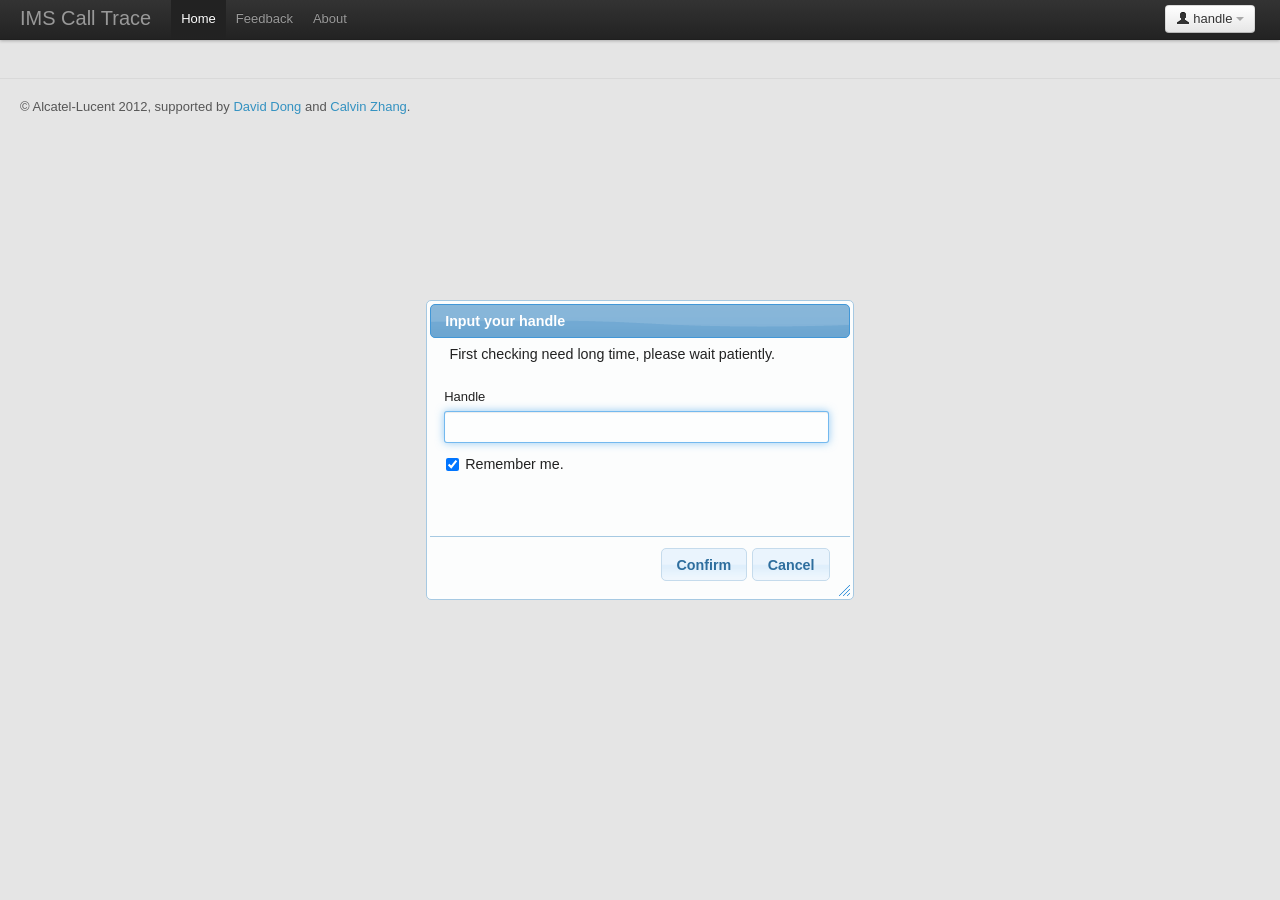
==== commit be081e32: "update load sort" ====
--- a/calltrace/index.html
+++ b/calltrace/index.html
@@ -25,34 +25,26 @@
         .control-group label { font-weight: 700; }
         .marketing h2 { margin: 4px 0 8px; font-size: 34px; font-weight: 300; text-align: center; }
         .marketing h3 { margin-bottom: 10px; font-size: 22px; }
-        .marketing-byline { margin: 8px 0 20px; font-size: 24px; font-weight: 300; line-height: 24px; color: #999; text-align: center;
+        .marketing-byline { margin: 8px 0 20px; font-size: 24px; font-weight: 300; line-height: 24px; color: #999; text-align: center;}
+        .ok-block { margin-left: 5px; width: 20px; text-align: center;}
     </style>
     <link href="../assets/lib/twitter-bootstrap-v2.0.4/css/bootstrap-responsive.css" rel="stylesheet">
-    <link rel="stylesheet" href="../assets/lib/jquery-ui-1.8.22.custom/css/ui-lightness/jquery-ui-1.8.22.custom.css">
+    <link rel="stylesheet" href="../assets/lib/jquery-ui-1.9.1.custom/css/redmond/jquery-ui-1.9.1.custom.min.css">
     <!-- Le HTML5 shim, for IE6-8 support of HTML5 elements -->
     <!--[if lt IE 9]>
     <script src="http://html5shim.googlecode.com/svn/trunk/html5.js"></script>
     <![endif]-->
     <!-- Le fav and touch icons -->
     <link rel="shortcut icon" href="../assets/images/favicon.ico">
-    <link rel="apple-touch-icon-precomposed" sizes="144x144"
-          href="../assets/lib/twitter-bootstrap-v2.0.4/ico/apple-touch-icon-144-precomposed.png">
-    <link rel="apple-touch-icon-precomposed" sizes="114x114"
-          href="../assets/lib/twitter-bootstrap-v2.0.4/ico/apple-touch-icon-114-precomposed.png">
-    <link rel="apple-touch-icon-precomposed" sizes="72x72"
-          href="../assets/lib/twitter-bootstrap-v2.0.4/ico/apple-touch-icon-72-precomposed.png">
-    <link rel="apple-touch-icon-precomposed"
-          href="../assets/lib/twitter-bootstrap-v2.0.4/ico/apple-touch-icon-57-precomposed.png">
-
     <script src="../assets/js/jquery-1.7.2.min.js"></script>
     <script src="../assets/js/calltrace.cz.js"></script>
-    <script src="../assets/lib/jquery-ui-1.8.22.custom/js/jquery-ui-1.8.22.custom.min.js"></script>
+    <script src="../assets/lib/jquery-ui-1.9.1.custom/js/jquery-ui-1.9.1.custom.min.js"></script>
 </head>
 
 <body>
 <div class="confirm-box" style="display:none;">
     <div id="dialog-form" title="Input your handle">
-        <span class="validateTips">The first checking is need long time, please wait patiently.</span>
+        <span class="validateTips">First checking need long time, please wait patiently.</span>
 
         <form>
             <fieldset>
@@ -161,8 +153,8 @@
                         </div>
                     </div>
                     <div class="form-actions">
-                        <button type="submit" class="btn btn-primary btn-large" style="width:120px;"> Start</button>
-                        <button type="reset" class="btn btn-large" style="width:120px; margin-left: 20px;"> Reset
+                        <button type="submit" class="btn btn-primary btn-large" style="width:160px;"> Start</button>
+                        <button type="reset" class="btn btn-large" style="width:160px; margin-left: 20px;"> Reset
                         </button>
                         <span id="ajax_load" style="margin-left: 20px; display: none;"><img alt="loading..."
                                                                                             src="../assets/images/ajax_blue.gif"/></span>
@@ -181,7 +173,7 @@
                     <fieldset>
                         <label for="mail-content"><h4>Comment</h4></label>
                         <textarea name="content" id="mail-content" class="text ui-widget-content ui-corner-all"
-                                  style="width:500px; height:160px;"></textarea>
+                                  style="width:500px; height:150px;"></textarea>
                     </fieldset>
                 </form>
             </div>
@@ -212,7 +204,7 @@
     <!--/span-->
 </div>
 <!--/row-->
-<div class="container-fluid" id="about-tab" style="display: none;">
+<div class="container-fluid" id="about-tab" style="display: none; margin-left: 80px;">
     <div class="row-fluid">
         <div class="span10 marketing">
             <h2>IMS Call Trace Management</h2>
@@ -287,33 +279,8 @@
     $(document).ready(function () {
         start_call.start();
         start_call.stop();
-        $("#select01").click(function () {
-            var type = $(this).val();
-            if (type == 'TELNUM') {
-                $("#macthdir").show();
-            } else {
-                $("#macthdir").hide();
-            }
-            ;
-        });
-        $("#logout").click(function () {
-            var cookie = start_call.createCookie();
-            if (cookie.check('handle')) {
-                cookie.del('handle');
-                location.reload();
-            }
-        });
         start_call.feedback();
-        $("#home").click(function(){
-            if($("#username").text()!='handle'){
-                $("#about-tab").slideUp();
-                $("#main-tab").slideDown();
-            }
-        });
-        $("#about").click(function(){
-            $("#main-tab").slideUp();
-            $("#about-tab").slideDown();
-        });
+        cz_event.init();
     })
 </script>
 </body>
